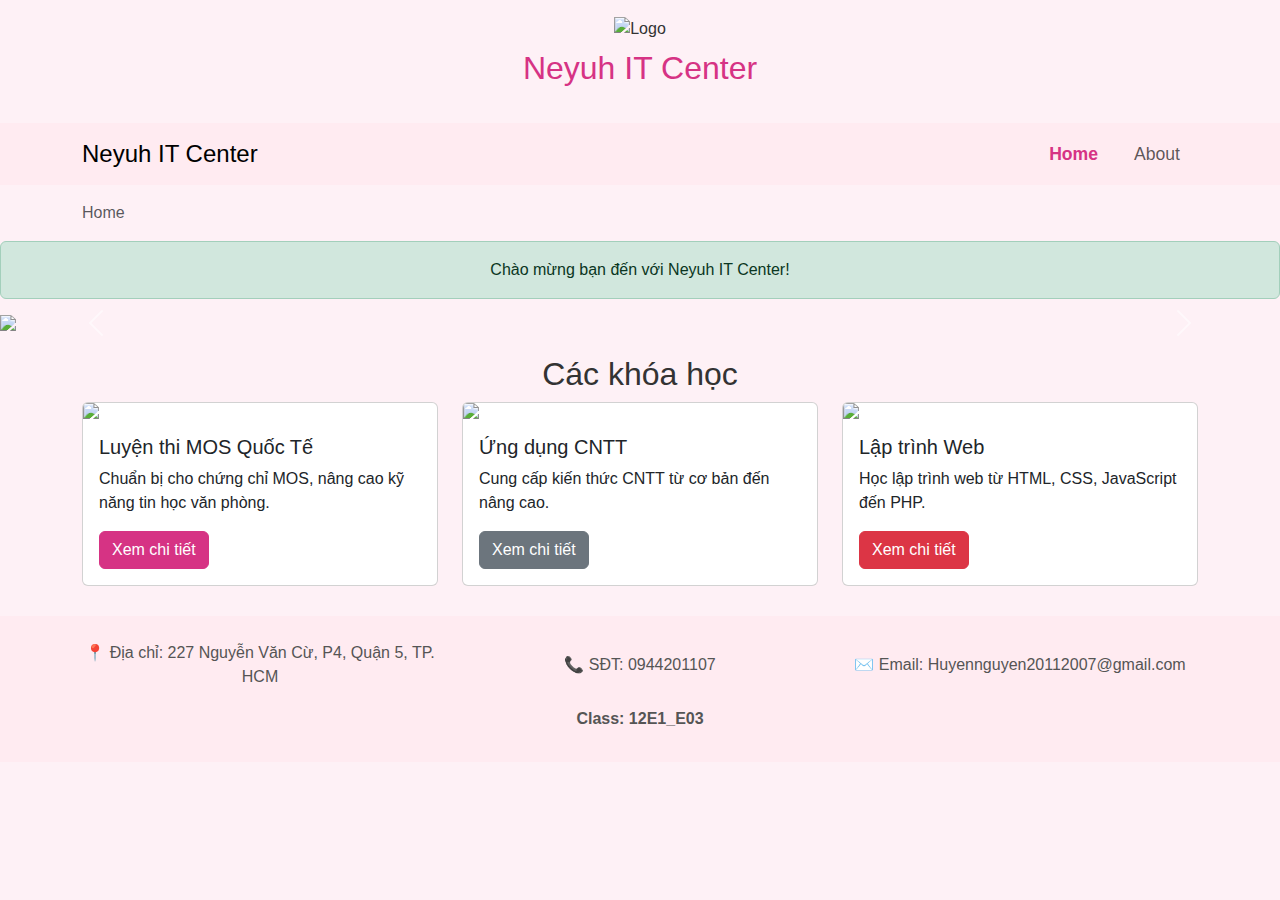
==== index.html @ 4596c020 "Add files via upload" ====
<!DOCTYPE html>
<html lang="vi">
<head>
    <meta charset="UTF-8">
    <meta name="viewport" content="width=device-width, initial-scale=1.0">
    <title>Trang Chủ - Neyuh IT Center</title>
    <link rel="stylesheet" href="https://cdn.jsdelivr.net/npm/bootstrap@5.3.0/dist/css/bootstrap.min.css">
    <link rel="stylesheet" href="style.css">
    <script src="homescript.js" defer></script>
</head>
<body>

<header class="text-center py-3">
    <img src="https://i.imgur.com/4bsJFwI.jpeg" alt="Logo" class="logo">
    <h1 class="mt-2">Neyuh IT Center</h1>
</header>

<nav class="navbar navbar-expand-lg navbar-light">
    <div class="container">
        <a class="navbar-brand" href="#">Neyuh IT Center</a>
        <button class="navbar-toggler" type="button" data-bs-toggle="collapse" data-bs-target="#navbarNav">
            <span class="navbar-toggler-icon"></span>
        </button>
        <div class="collapse navbar-collapse justify-content-end" id="navbarNav">
            <ul class="navbar-nav">
                <li class="nav-item"><a class="nav-link active" href="index.html">Home</a></li>
                <li class="nav-item"><a class="nav-link" href="about.html">About</a></li>
            </ul>
        </div>
    </div>
</nav>

<div class="container mt-3">
    <nav aria-label="breadcrumb">
        <ol class="breadcrumb">
            <li class="breadcrumb-item active" aria-current="page">Home</li>
        </ol>
    </nav>
</div>

<div class="alert alert-success text-center" role="alert">
    Chào mừng bạn đến với Neyuh IT Center!
</div>

<div id="carouselExample" class="carousel slide" data-bs-ride="carousel">
    <div class="carousel-inner">
        <div class="carousel-item active"><img src="https://i.imgur.com/jeVXLTB.jpeg" class="d-block w-100"></div>
        <div class="carousel-item"><img src="https://i.imgur.com/nnMPahU.jpeg" class="d-block w-100"></div>
        <div class="carousel-item"><img src="https://i.imgur.com/2T1D64Z.jpeg" class="d-block w-100"></div>
    </div>
    <button class="carousel-control-prev" type="button" data-bs-target="#carouselExample" data-bs-slide="prev">
        <span class="carousel-control-prev-icon"></span>
    </button>
    <button class="carousel-control-next" type="button" data-bs-target="#carouselExample" data-bs-slide="next">
        <span class="carousel-control-next-icon"></span>
    </button>
</div>

<div class="container mt-4">
    <h2 class="text-center">Các khóa học</h2>
    <div class="row">
        <div class="col-md-4">
            <div class="card">
                <img src="https://i.imgur.com/7ybDea8.jpeg" class="card-img-top">
                <div class="card-body">
                    <h5 class="card-title">Luyện thi MOS Quốc Tế</h5>
                    <p class="card-text">Chuẩn bị cho chứng chỉ MOS, nâng cao kỹ năng tin học văn phòng.</p>
                    <a href="#" class="btn btn-primary">Xem chi tiết</a>
                </div>
            </div>
        </div>
        <div class="col-md-4">
            <div class="card">
                <img src="https://i.imgur.com/SKUK2ve.jpeg" class="card-img-top">
                <div class="card-body">
                    <h5 class="card-title">Ứng dụng CNTT</h5>
                    <p class="card-text">Cung cấp kiến thức CNTT từ cơ bản đến nâng cao.</p>
                    <a href="#" class="btn btn-secondary">Xem chi tiết</a>
                </div>
            </div>
        </div>
        <div class="col-md-4">
            <div class="card">
                <img src="https://i.imgur.com/QgCFHaI.jpeg" class="card-img-top">
                <div class="card-body">
                    <h5 class="card-title">Lập trình Web</h5>
                    <p class="card-text">Học lập trình web từ HTML, CSS, JavaScript đến PHP.</p>
                    <a href="#" class="btn btn-danger">Xem chi tiết</a>
                </div>
            </div>
        </div>
    </div>
</div>

<footer>
    <div class="container text-center">
        <div class="row">
            <div class="col-md-4">📍 Địa chỉ: 227 Nguyễn Văn Cừ, P4, Quận 5, TP. HCM</div>
            <div class="col-md-4">📞 SĐT: 0944201107</div>
            <div class="col-md-4">✉️ Email: Huyennguyen20112007@gmail.com</div>
        </div>
        <p class="mt-2">Class: 12E1_E03</p>
    </div>
</footer>

<script src="https://cdn.jsdelivr.net/npm/bootstrap@5.3.0/dist/js/bootstrap.bundle.min.js"></script>

</body>
</html>
---- style.css ----
body {
    font-family: "Poppins", sans-serif;
    background-color: #fef1f6;
    color: #333;
    margin: 0;
    padding: 0;
}

.navbar {
    background-color: #ffebf1 !important;
}

.navbar-brand {
    font-size: 1.5rem;
}

.navbar-nav .nav-link {
    font-size: 1.1rem;
    margin: 0 10px;
    transition: 0.3s;
}

.navbar-nav .nav-link.active {
    color: #d63384 !important;
    font-weight: bold;
}

h1 {
    color: #d63384;
    font-size: 2rem;
    text-align: center;
    margin-bottom: 20px;
}

.img-fluid {
    max-width: 200px;
    border-radius: 10px;
}

.logo {
    width: 120px;
    height: auto;
}

footer {
    background-color: #ffebf1;
    color: #555;
    padding: 15px 20px;
    text-align: center;
    margin-top: 30px;
}

footer .row {
    display: flex;
    justify-content: center;
    align-items: center;
    flex-wrap: wrap;
}

footer .col-md-4 {
    padding: 10px;
    font-size: 1rem;
}

footer p {
    font-size: 1rem;
    margin-top: 10px;
    font-weight: bold;
}

.breadcrumb {
    background-color: transparent;
    font-size: 1rem;
}

.breadcrumb-item a {
    color: #d63384;
    text-decoration: none;
}

.breadcrumb-item a:hover {
    text-decoration: underline;
}

.btn-primary {
    background-color: #d63384 !important;
    border-color: #d63384 !important;
}

.btn-primary:hover {
    background-color: #b52a6c !important;
    border-color: #b52a6c !important;
}

.btn-secondary {
    background-color: #6c757d !important;
    border-color: #6c757d !important;
}

.btn-danger {
    background-color: #dc3545 !important;
    border-color: #dc3545 !important;
}

.carousel-item img {
    width: 100%;
    height: auto;
    object-fit: cover;
}

@media (max-width: 768px) {
    .navbar-brand {
        font-size: 1.2rem;
    }
    
    .card {
        margin-bottom: 15px;
    }

    footer .col-md-4 {
        width: 100%;
        text-align: center;
        padding: 5px 0;
    }

    footer p {
        font-size: 0.9rem;
    }
}
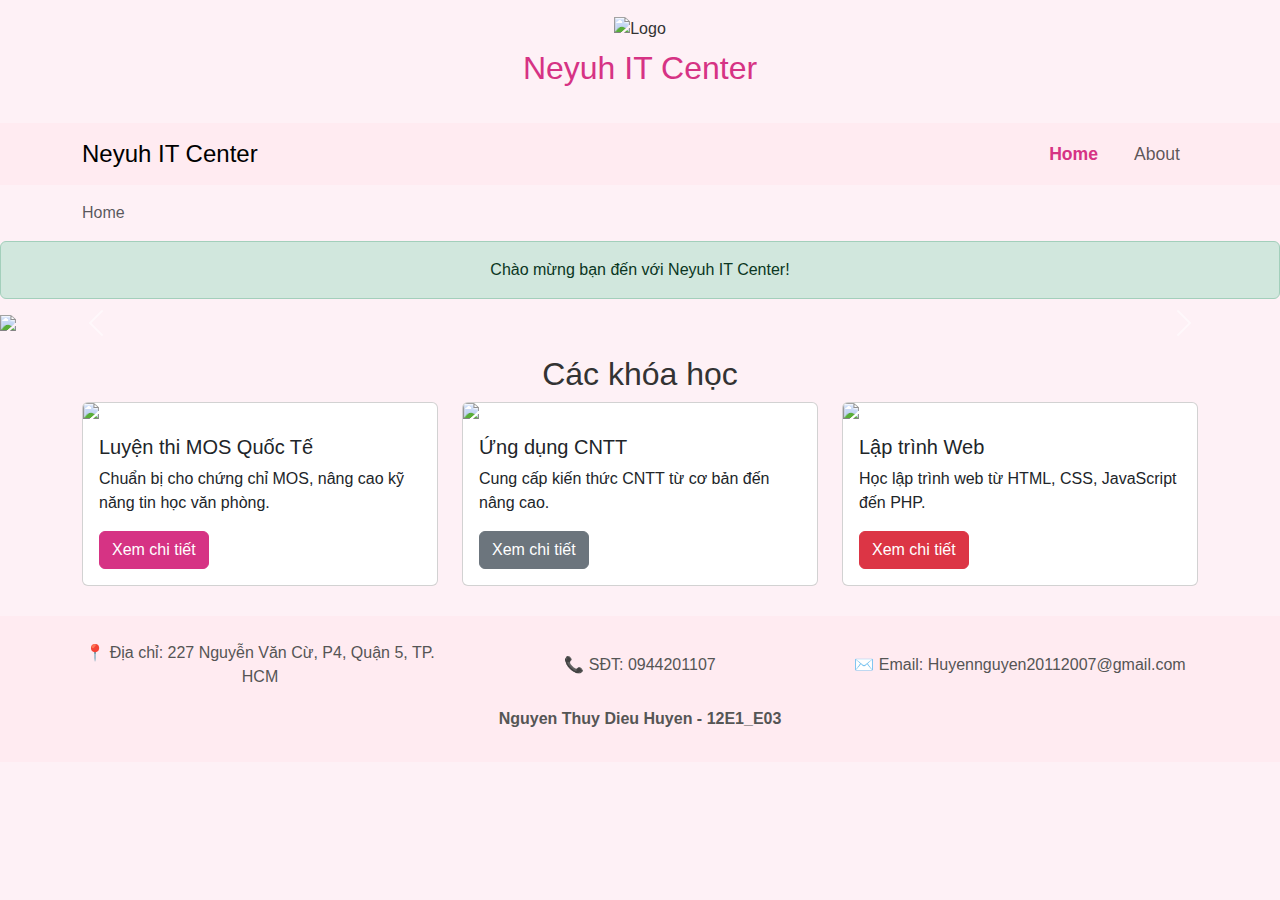
==== commit dc430c3a: "Add files via upload" ====
--- a/index.html
+++ b/index.html
@@ -99,7 +99,7 @@
             <div class="col-md-4">📞 SĐT: 0944201107</div>
             <div class="col-md-4">✉️ Email: Huyennguyen20112007@gmail.com</div>
         </div>
-        <p class="mt-2">Class: 12E1_E03</p>
+        <p class="mt-2">Nguyen Thuy Dieu Huyen - 12E1_E03</p>
     </div>
 </footer>
 
